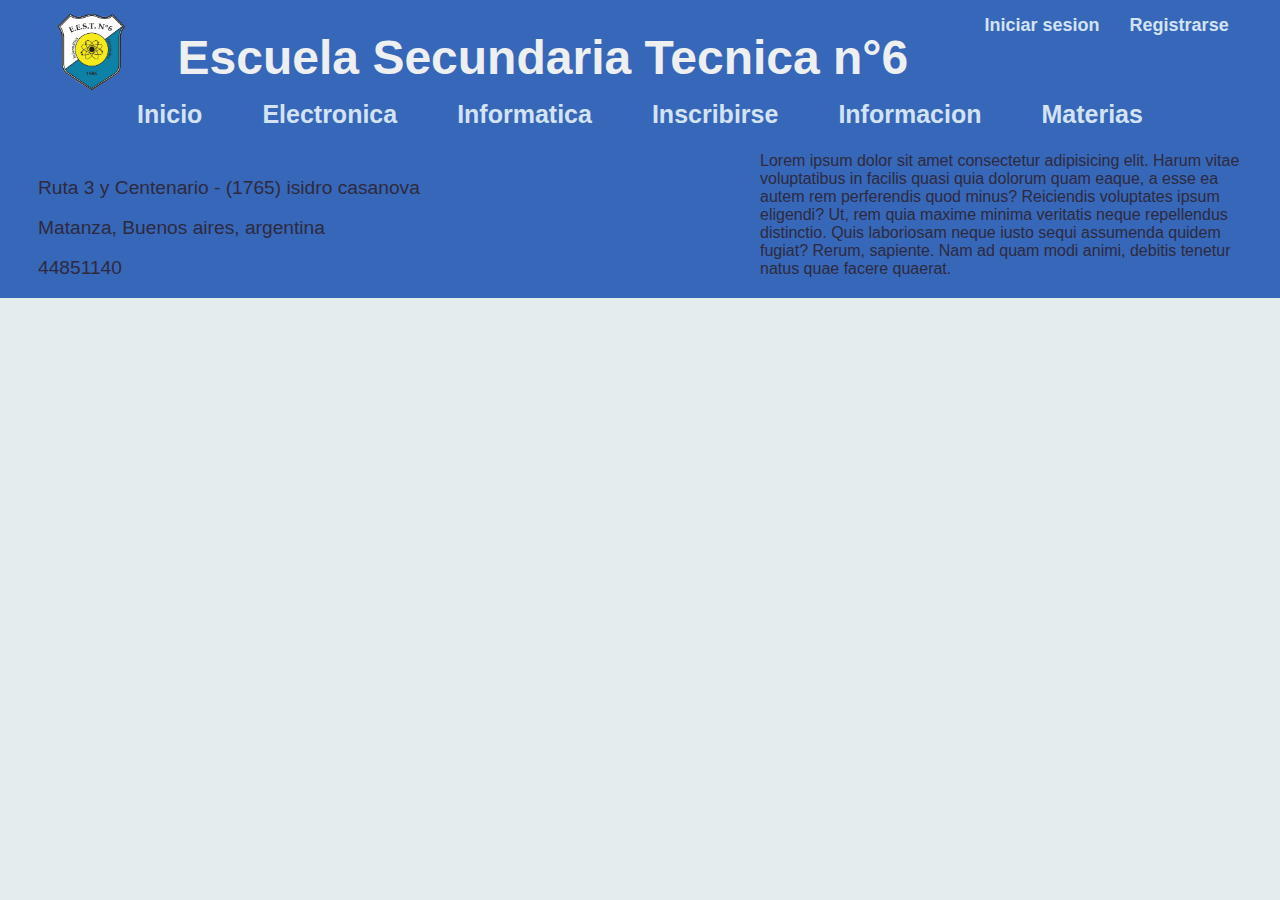
==== mi proyecto/pages/electronica.html @ fe590408 "guardado uno" ====
<!DOCTYPE html>
<html lang="es">
<head>
    <meta charset="UTF-8">
    <meta http-equiv="X-UA-Compatible" content="IE=edge">
    <meta name="viewport" content="width=device-width, initial-scale=1.0">
    <title>E.E.S.T n°6/Electronica</title>
    <link href="https://cdn.jsdelivr.net/npm/bootstrap@5.2.0/dist/css/bootstrap.min.css" rel="stylesheet" integrity="sha384-gH2yIJqKdNHPEq0n4Mqa/HGKIhSkIHeL5AyhkYV8i59U5AR6csBvApHHNl/vI1Bx" crossorigin="anonymous">
    <link rel="stylesheet" href="../css/diseño.css">
    <link rel="shortcut icon" href="../imagen/Escudo de la escuela.png" type="image/x-icon">
</head>
<body>
    <header>
        <img src="../imagen/Escudo de la escuela.png" alt="escudo de la escuela">
        <h1>Escuela Secundaria Tecnica n°6</h1>
        <ul>
            <li> 
                <a class="sesionRegister" href="../pages/iniciarsesion.html">Iniciar sesion</a>
            </li> 
            
            <li> 
                <a href="#">Registrarse</a>
            </li>
        </ul>
    </header>

    <nav>
        <ul>
            <li>
                <a href="../index.html">Inicio</a>
            </li>

            <li>
                <a href="../pages/electronica.html">Electronica</a>
            </li>

            <li>
                <a href="#">Informatica</a>
            </li>

            <li>
                <a href="#">Inscribirse</a>
            </li>

            <li>
                <a href="#">Informacion</a>
            </li>

            <li>
                <a href="#">Materias</a>
            </li>
        </ul>
    </nav>

    <footer>
        <ul>
            <li>Ruta 3 y Centenario - (1765) isidro casanova</li>
            <li>Matanza, Buenos aires, argentina</li>
            <li>44851140</li>
        </ul>
        <p>Lorem ipsum dolor sit amet consectetur adipisicing elit. Harum vitae voluptatibus in facilis quasi quia dolorum quam eaque, a esse ea autem rem perferendis quod minus? Reiciendis voluptates ipsum eligendi?
        Ut, rem quia maxime minima veritatis neque repellendus distinctio. Quis laboriosam neque iusto sequi assumenda quidem fugiat? Rerum, sapiente. Nam ad quam modi animi, debitis tenetur natus quae facere quaerat.</p>
    </footer>





 <script src="https://cdn.jsdelivr.net/npm/bootstrap@5.2.0/dist/js/bootstrap.bundle.min.js" integrity="sha384-A3rJD856KowSb7dwlZdYEkO39Gagi7vIsF0jrRAoQmDKKtQBHUuLZ9AsSv4jD4Xa" crossorigin="anonymous"></script>
</body>
</html>
---- mi proyecto/css/diseño.css ----
*{
    padding:0;
    margin:0;
}

@import url('https://fonts.googleapis.com/css2? family= Roboto:wght@300 & display=swap');

body {
    font-family:'Roboto',sans-serif;
    color:#2D2A3F;
    background-color:#E5ECED;  
}

/* HEADER */

header{
    display: flex;
    align-items:flex-end;
    justify-content: space-evenly;
    background-color: #3767B8;  
    padding: 5px;   
}

header img{
    max-width:80px;
    margin-bottom:-10px;
}

h1{
    color:#EDEFF1;  
    font-size: 3rem;       
}
  
header ul{
    display: flex;
    justify-content:center;
}

header ul li  {
    font-size: 18px;
    margin-top: -70px; 
    margin-right: -30px;
    list-style-type: none;   
}

.sesionRegister{
    margin: 30px;
}

/* NAV */

nav {
    padding: 10px;
    margin: 0px;
    background-color: #3767B8;
    position: sticky;
    top: 0%; 
}

nav ul{
    display: flex;
    justify-content: center;
}

nav ul li{
    color: #2D2A3F;
    list-style-type: none; 
    font-size: 25px;
}

a{ 
    text-decoration: none;
    font-weight:bold;
    margin: 30px;
    color:#D3E3F3;
}

/* MAIN */

main{
    border: 1.5px ridge black;
}

section{
    margin:auto;
    padding:5px;
}

h2{
    text-align: end;
    margin-right: 150px;
    padding:2px;
}

input{
    position: absolute;
    right: 180px;
}

.noticiasParrafo{
    position: absolute;
    right:320px;
    border:0.5px black ridge;
    max-width: 280px;
}

main section img{
    max-width: 600px;
    margin-left: 1px;
    margin-top: -40px;
    border: 0.5px black ridge;
}

main section p{
    max-width: 600px;
}

iframe{
    display: flex;
    max-width: 550px;   
    margin-left: auto;  
    margin-top: -430px;
}

/* FOOTER */

footer{
    background-color: #3767B8;
    padding: 20px;
}

footer ul li{
    color:#2D2A3F;
    font-size: 1.2rem;
    list-style-type: none;
    margin: 18px;
}

footer p{
    max-width: 500px;
    text-align:left;
    margin-left: auto;
    margin-top: -145px;  
}

/* CSS INICIAR SESION */

.mainSesion{
    border: none;
}

legend p {
    font-size: 50px;
}

fieldset{
    margin-top: 50px;
    text-align: center;
    border: none;
}

label{
    display: block;
    margin: 30px;
    font-size: 20px;
}

.nombre{
    margin-top: -30px;
    margin-right: 352px;
    max-width: 100%;
}

.contraseña{
    margin-top: -30px;
    margin-right: 352px;

}

.enviar{
    margin-top: 15px;
    margin-right: 420px;
}

.footerSesion{
    margin-top: 60px;
}
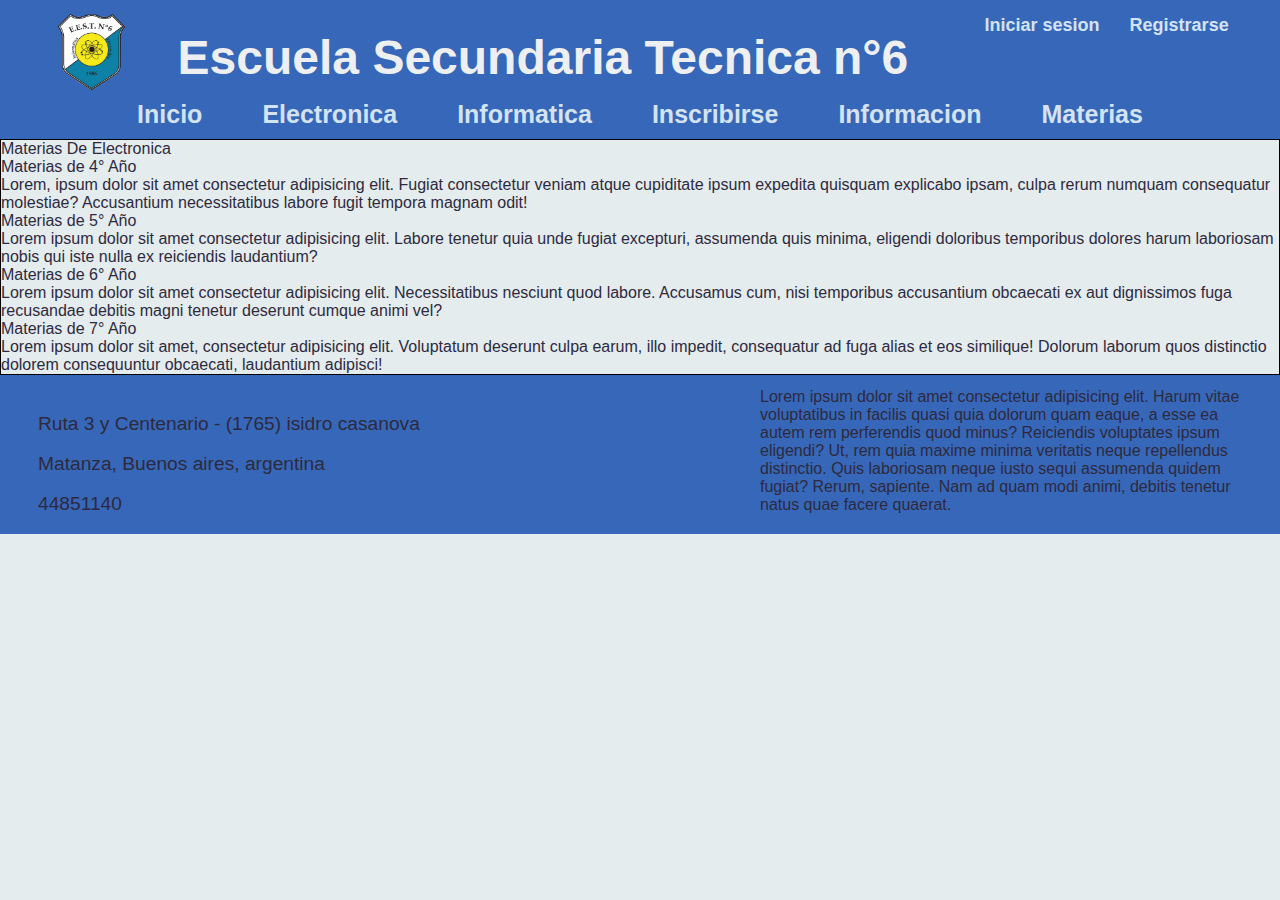
==== commit c38e2ec1: "guardado 2" ====
--- a/mi proyecto/pages/electronica.html
+++ b/mi proyecto/pages/electronica.html
@@ -52,7 +52,22 @@
         </ul>
     </nav>
 
-    <footer>
+    <main>
+        <p>Materias De Electronica</p>
+        <ul>
+            <li><p>Materias de 4° Año</p></li>
+            <p>Lorem, ipsum dolor sit amet consectetur adipisicing elit. Fugiat consectetur veniam atque cupiditate ipsum expedita quisquam explicabo ipsam, culpa rerum numquam consequatur molestiae? Accusantium necessitatibus labore fugit tempora magnam odit!</p>
+            <li><p>Materias de 5° Año</p></li>
+            <p>Lorem ipsum dolor sit amet consectetur adipisicing elit. Labore tenetur quia unde fugiat excepturi, assumenda quis minima, eligendi doloribus temporibus dolores harum laboriosam nobis qui iste nulla ex reiciendis laudantium?</p>
+            <li><p>Materias de 6° Año</p></li>
+            <p>Lorem ipsum dolor sit amet consectetur adipisicing elit. Necessitatibus nesciunt quod labore. Accusamus cum, nisi temporibus accusantium obcaecati ex aut dignissimos fuga recusandae debitis magni tenetur deserunt cumque animi vel?</p>
+            <li><p>Materias de 7° Año</p></li>
+            <p>Lorem ipsum dolor sit amet, consectetur adipisicing elit. Voluptatum deserunt culpa earum, illo impedit, consequatur ad fuga alias et eos similique! Dolorum laborum quos distinctio dolorem consequuntur obcaecati, laudantium adipisci!</p>
+        </ul>
+
+    </main>
+
+        <footer>
         <ul>
             <li>Ruta 3 y Centenario - (1765) isidro casanova</li>
             <li>Matanza, Buenos aires, argentina</li>
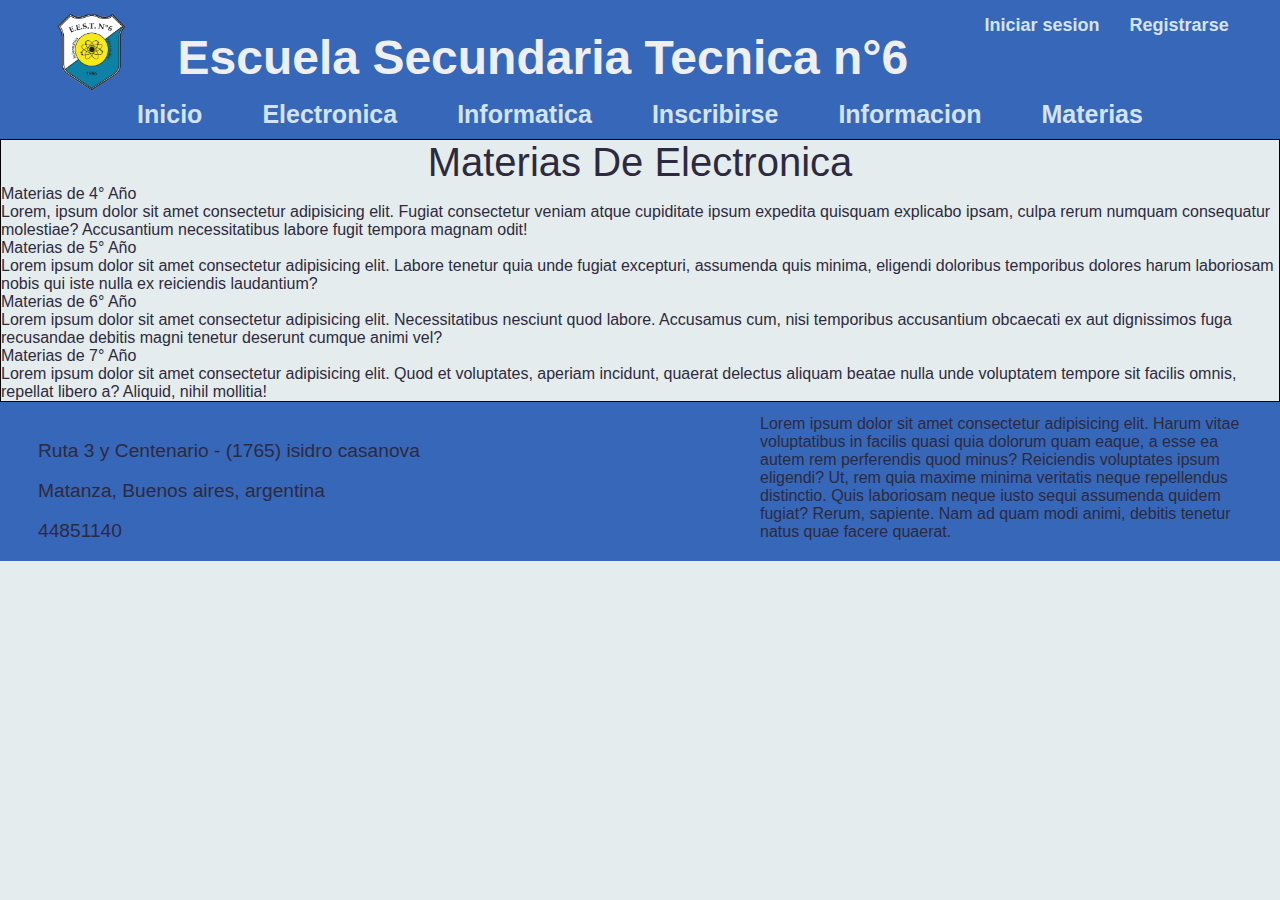
==== commit 323357c1: "guardado 3" ====
--- a/mi proyecto/pages/electronica.html
+++ b/mi proyecto/pages/electronica.html
@@ -52,8 +52,8 @@
         </ul>
     </nav>
 
-    <main>
-        <p>Materias De Electronica</p>
+    <main class="mainElectronica">
+        <p class="tituloElectronica">Materias De Electronica</p>
         <ul>
             <li><p>Materias de 4° Año</p></li>
             <p>Lorem, ipsum dolor sit amet consectetur adipisicing elit. Fugiat consectetur veniam atque cupiditate ipsum expedita quisquam explicabo ipsam, culpa rerum numquam consequatur molestiae? Accusantium necessitatibus labore fugit tempora magnam odit!</p>
@@ -61,8 +61,8 @@
             <p>Lorem ipsum dolor sit amet consectetur adipisicing elit. Labore tenetur quia unde fugiat excepturi, assumenda quis minima, eligendi doloribus temporibus dolores harum laboriosam nobis qui iste nulla ex reiciendis laudantium?</p>
             <li><p>Materias de 6° Año</p></li>
             <p>Lorem ipsum dolor sit amet consectetur adipisicing elit. Necessitatibus nesciunt quod labore. Accusamus cum, nisi temporibus accusantium obcaecati ex aut dignissimos fuga recusandae debitis magni tenetur deserunt cumque animi vel?</p>
-            <li><p>Materias de 7° Año</p></li>
-            <p>Lorem ipsum dolor sit amet, consectetur adipisicing elit. Voluptatum deserunt culpa earum, illo impedit, consequatur ad fuga alias et eos similique! Dolorum laborum quos distinctio dolorem consequuntur obcaecati, laudantium adipisci!</p>
+            <li><p> Materias de 7° Año</p></li>
+            <p>Lorem ipsum dolor sit amet consectetur adipisicing elit. Quod et voluptates, aperiam incidunt, quaerat delectus aliquam beatae nulla unde voluptatem tempore sit facilis omnis, repellat libero a? Aliquid, nihil mollitia!</p>
         </ul>
 
     </main>
--- a/mi proyecto/css/diseño.css
+++ b/mi proyecto/css/diseño.css
@@ -186,6 +186,19 @@
     margin-top: 60px;
 }
 
+/* CSS ELECTRONICA */
+
+.mainElectronica{
+    margin: none;
+}
+
+.tituloElectronica{
+    text-align: center;
+    text-transform:capitalize;
+    font-size: 40px;
+}
+
+
     
   
 
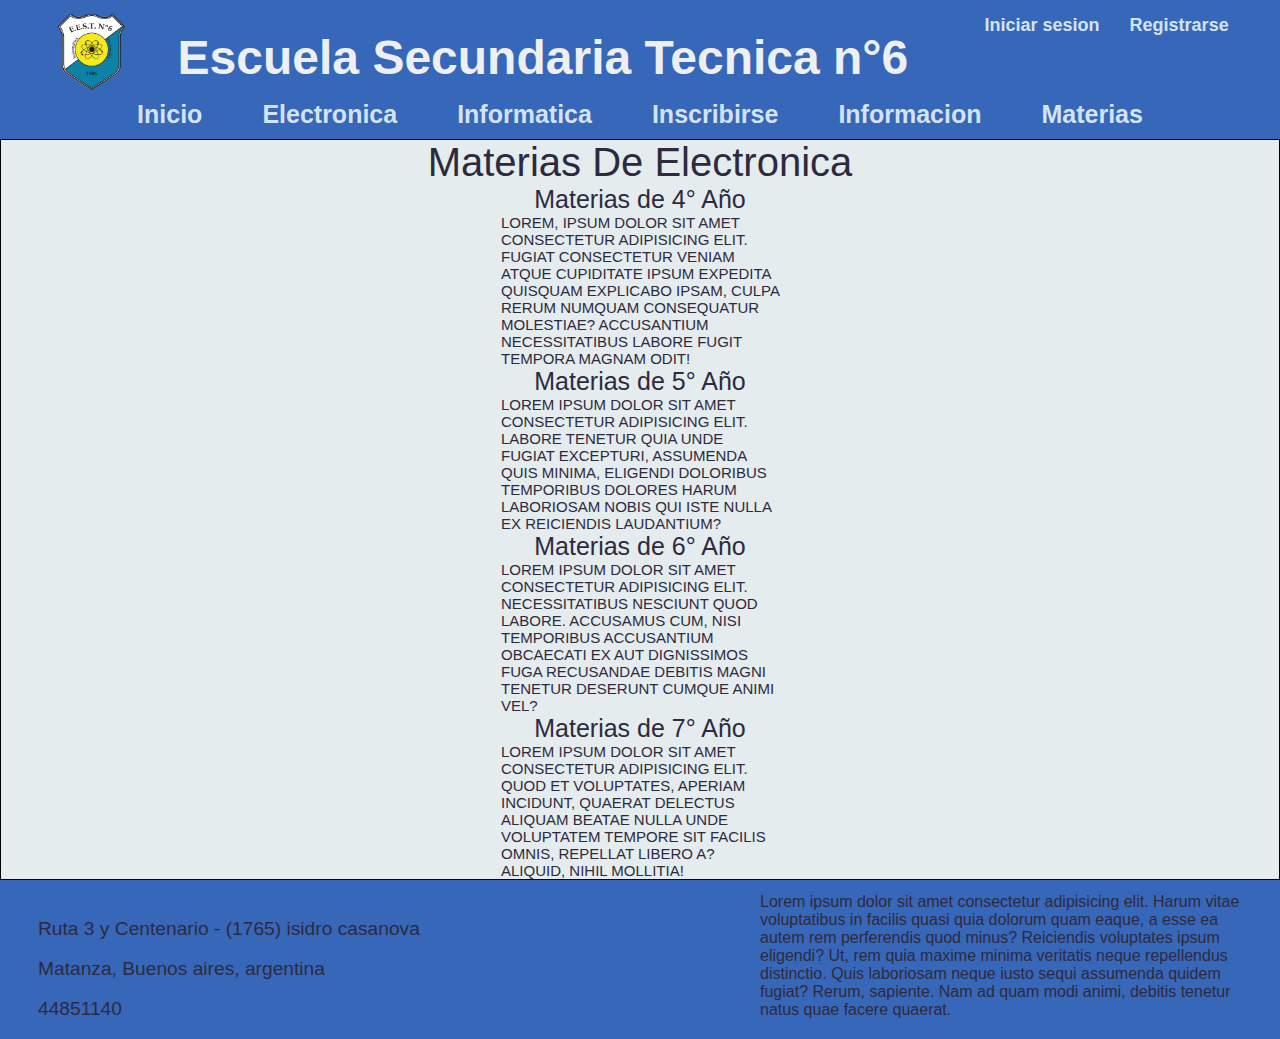
==== commit d384b355: "guardado 4" ====
--- a/mi proyecto/pages/electronica.html
+++ b/mi proyecto/pages/electronica.html
@@ -55,13 +55,13 @@
     <main class="mainElectronica">
         <p class="tituloElectronica">Materias De Electronica</p>
         <ul>
-            <li><p>Materias de 4° Año</p></li>
+            <li>Materias de 4° Año</li>
             <p>Lorem, ipsum dolor sit amet consectetur adipisicing elit. Fugiat consectetur veniam atque cupiditate ipsum expedita quisquam explicabo ipsam, culpa rerum numquam consequatur molestiae? Accusantium necessitatibus labore fugit tempora magnam odit!</p>
-            <li><p>Materias de 5° Año</p></li>
+            <li>Materias de 5° Año</li>
             <p>Lorem ipsum dolor sit amet consectetur adipisicing elit. Labore tenetur quia unde fugiat excepturi, assumenda quis minima, eligendi doloribus temporibus dolores harum laboriosam nobis qui iste nulla ex reiciendis laudantium?</p>
-            <li><p>Materias de 6° Año</p></li>
+            <li>Materias de 6° Año</li>
             <p>Lorem ipsum dolor sit amet consectetur adipisicing elit. Necessitatibus nesciunt quod labore. Accusamus cum, nisi temporibus accusantium obcaecati ex aut dignissimos fuga recusandae debitis magni tenetur deserunt cumque animi vel?</p>
-            <li><p> Materias de 7° Año</p></li>
+            <li> Materias de 7° Año</li>
             <p>Lorem ipsum dolor sit amet consectetur adipisicing elit. Quod et voluptates, aperiam incidunt, quaerat delectus aliquam beatae nulla unde voluptatem tempore sit facilis omnis, repellat libero a? Aliquid, nihil mollitia!</p>
         </ul>
 
--- a/mi proyecto/css/diseño.css
+++ b/mi proyecto/css/diseño.css
@@ -98,8 +98,8 @@
 }
 
 .noticiasParrafo{
-    position: absolute;
-    right:320px;
+    position: absolute; 
+    right:320px; 
     border:0.5px black ridge;
     max-width: 280px;
 }
@@ -119,7 +119,7 @@
     display: flex;
     max-width: 550px;   
     margin-left: auto;  
-    margin-top: -430px;
+    margin-top: -450px;
 }
 
 /* FOOTER */
@@ -198,6 +198,44 @@
     font-size: 40px;
 }
 
+.mainElectronica ul{
+    list-style-type:none;
+}
+
+.mainElectronica ul li {
+    font-size: 25px;
+    text-align: center;
+    
+    
+}
+
+.mainElectronica ul p {
+    text-transform: uppercase;
+    font-size: 15px;
+    max-width: 280px;
+    justify-content: center;
+    margin-left: 500px;
+
+}
+
+@media (max-width:1230px){
+
+    main .miniGrid {
+        display: grid;
+        grid-template-areas: 
+        "noticias"
+        "historia";
+    }
+    .noticiasAvisos{
+        grid-area: noticias;
+    }
+    .imagenHistoria{
+        grid-area: historia;
+    }
+}
+
+
+
 
     
   
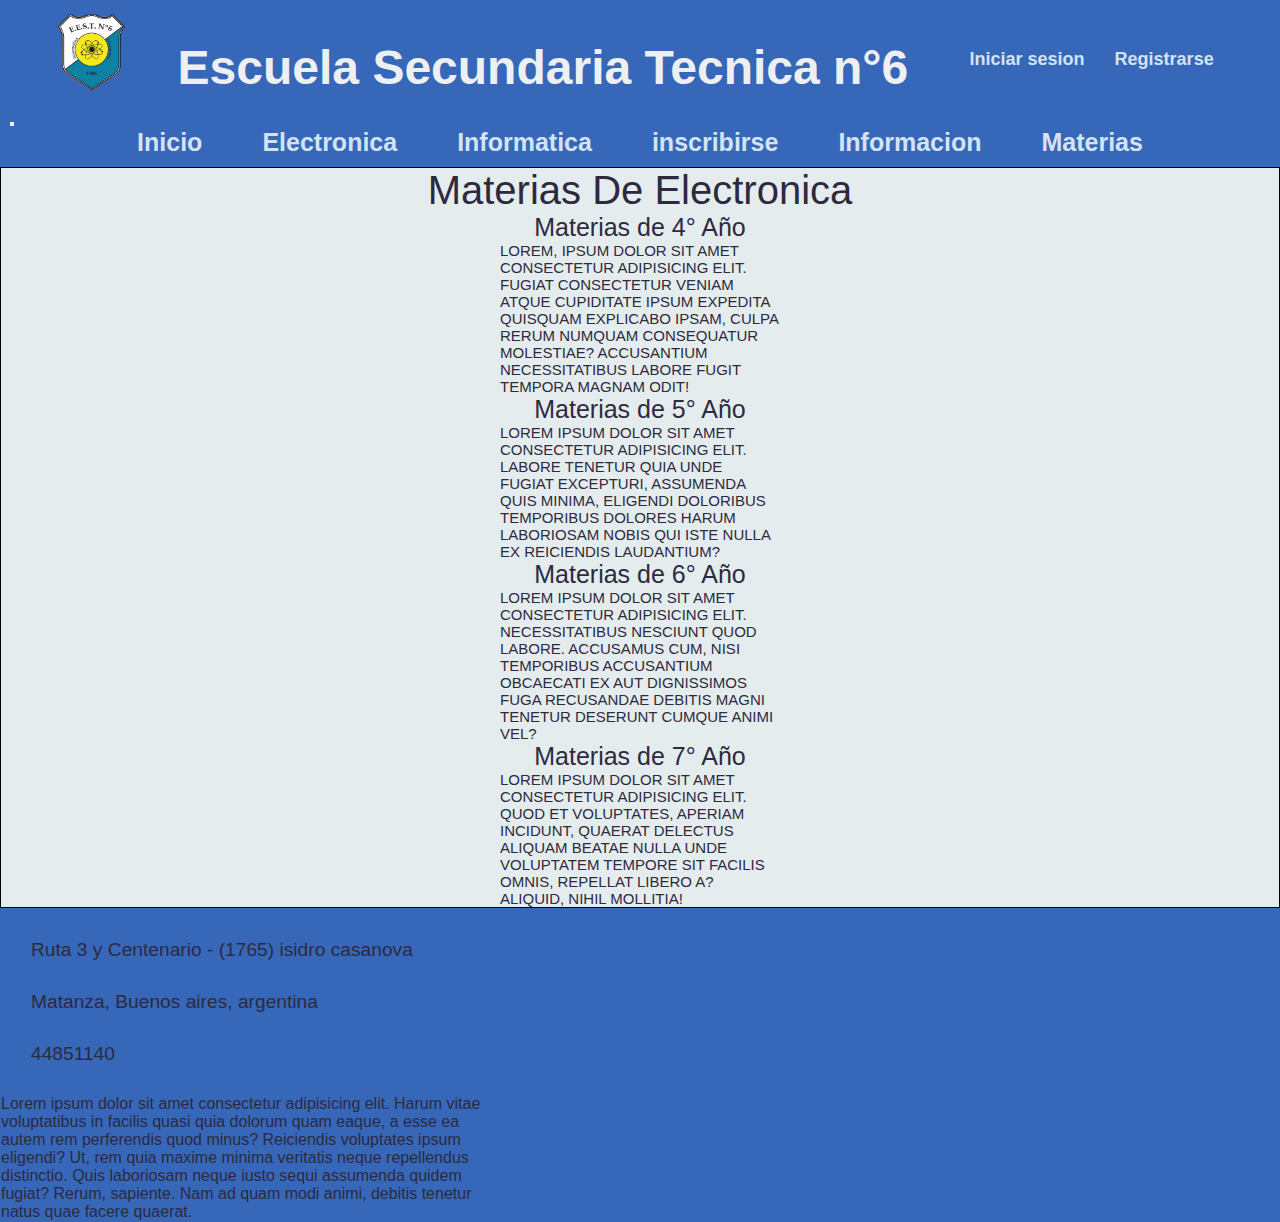
==== commit d0b93040: "guardado 7" ====
--- a/mi proyecto/pages/electronica.html
+++ b/mi proyecto/pages/electronica.html
@@ -15,7 +15,7 @@
         <h1>Escuela Secundaria Tecnica n°6</h1>
         <ul>
             <li> 
-                <a class="sesionRegister" href="../pages/iniciarsesion.html">Iniciar sesion</a>
+                <a class="sesionRegister" href="iniciarsesion.html">Iniciar sesion</a>
             </li> 
             
             <li> 
@@ -24,32 +24,47 @@
         </ul>
     </header>
 
-    <nav>
-        <ul>
-            <li>
-                <a href="../index.html">Inicio</a>
-            </li>
+    <nav class="contenedorNav">
+        <div>
+            <div>
+                <nav class="navbar navbar-expand-sm text-light">
+                    <div class="container-fluid">
+                        <a class="navbar-brand" href="#"></a>
+                        <button class="navbar-toggler" type="button" data-bs-toggle="collapse"
+                            data-bs-target="#navbarNavDropdown" aria-controls="navbarNavDropdown" aria-expanded="false"
+                            aria-label="Toggle navigation">
+                            <span class="navbar-toggler-icon"></span>
+                        </button>
+                        <div class="collapse navbar-collapse" id="navbarNavDropdown">
+                            <ul class="navbar-nav">
+                                <li class="nav-item">
+                                    <a class="nav-link active text-light" aria-current="page" href="../index.html">Inicio</a>
+                                </li>
+                                <li class="nav-item">
+                                    <a class="nav-link text-light" href="electronica.html">Electronica</a>
+                                </li>
+                                <li class="nav-item">
+                                    <a class="nav-link text-light" href="informatica.html">Informatica</a>
+                                </li>
+                                <li class="nav-item">
+                                    <a class="nav-link text-light" href="inscribirse.html">inscribirse</a>
+                                </li>
+                                <li class="nav-item">
+                                    <a class="nav-link text-light" href="informacion.html">Informacion</a>
+                                </li>
+                                <li class="nav-item dropdown">
+                                    <a class="nav-link text-light" href="materias.html" role="button" data-bs-toggle="dropdown"
+                                        aria-expanded="false">
+                                        Materias
+                                    </a>
+                                </li>
+                            </ul>
+                        </div>
+                    </div>
+                </nav>
+            </div>
 
-            <li>
-                <a href="../pages/electronica.html">Electronica</a>
-            </li>
-
-            <li>
-                <a href="#">Informatica</a>
-            </li>
-
-            <li>
-                <a href="#">Inscribirse</a>
-            </li>
-
-            <li>
-                <a href="#">Informacion</a>
-            </li>
-
-            <li>
-                <a href="#">Materias</a>
-            </li>
-        </ul>
+        </div>
     </nav>
 
     <main class="mainElectronica">
--- a/mi proyecto/css/diseño.css
+++ b/mi proyecto/css/diseño.css
@@ -18,48 +18,56 @@
     align-items:flex-end;
     justify-content: space-evenly;
     background-color: #3767B8;  
-    padding: 5px;   
+    padding: 5px;  
 }
 
 header img{
     max-width:80px;
-    margin-bottom:-10px;
+    margin-top: auto;
+    width: 100%;
 }
 
 h1{
+    display: flex;
     color:#EDEFF1;  
     font-size: 3rem;       
 }
   
 header ul{
     display: flex;
-    justify-content:center;
-}
-
-header ul li  {
+    justify-content:center; 
+    flex-wrap:wrap;
+}
+
+header ul li {
+    display: flex;
     font-size: 18px;
-    margin-top: -70px; 
-    margin-right: -30px;
-    list-style-type: none;   
-}
-
-.sesionRegister{
-    margin: 30px;
+    list-style-type: none;
+    margin: 0 15px 25px ;
+}
+
+header ul li a {
+    text-decoration: none;
+    font-weight:bold;
+    color:#D3E3F3;
+    display: flex;
 }
 
 /* NAV */
 
 nav {
-    padding: 10px;
-    margin: 0px;
     background-color: #3767B8;
+    padding: 5px;    
     position: sticky;
-    top: 0%; 
+    margin-top: auto;
 }
 
 nav ul{
+    background-color: #3767B8;
     display: flex;
     justify-content: center;
+    flex-wrap: wrap;
+    padding: 0;
 }
 
 nav ul li{
@@ -68,7 +76,7 @@
     font-size: 25px;
 }
 
-a{ 
+nav ul li a{ 
     text-decoration: none;
     font-weight:bold;
     margin: 30px;
@@ -77,38 +85,55 @@
 
 /* MAIN */
 
+.contenedorSection{
+display: grid;
+grid-template-areas:
+"na na ih"
+"na na ih"
+"vi vi vi"
+}
+
+.noticasAvisos{
+    grid-area: na;
+}
+
+.imagenHistoria{
+    grid-area:ih ;
+    margin-left: auto;
+    border: 1px ridge black;
+}
+
+.videosImagenes{
+    grid-area: vi;
+    max-width: 800px;
+    margin: auto;
+}
+
 main{
     border: 1.5px ridge black;
 }
 
 section{
     margin:auto;
-    padding:5px;
+    padding:auto;
 }
 
 h2{
-    text-align: end;
-    margin-right: 150px;
-    padding:2px;
+    text-align: center;
 }
 
 input{
-    position: absolute;
-    right: 180px;
 }
 
 .noticiasParrafo{
-    position: absolute; 
-    right:320px; 
-    border:0.5px black ridge;
-    max-width: 280px;
+    max-width:300px;
+    width: 100%;
+    border: 1px ridge black;
 }
 
 main section img{
     max-width: 600px;
-    margin-left: 1px;
-    margin-top: -40px;
-    border: 0.5px black ridge;
+    width: 100%;
 }
 
 main section p{
@@ -116,37 +141,47 @@
 }
 
 iframe{
-    display: flex;
-    max-width: 550px;   
-    margin-left: auto;  
-    margin-top: -450px;
+    max-width:700px;
+    width: 100%;
+    margin: auto;
+}
+
+h3{
+    display: flex;
+    justify-content: center;
+}
+
+#carouselExampleCaptions{
+    max-width: 600px;
+    width: 100%;
 }
 
 /* FOOTER */
 
 footer{
     background-color: #3767B8;
-    padding: 20px;
+    padding: 1px 1px 1px 1px;
+}
+
+footer ul{
+    margin:auto;
 }
 
 footer ul li{
     color:#2D2A3F;
     font-size: 1.2rem;
     list-style-type: none;
-    margin: 18px;
+    margin: 30px;
 }
 
 footer p{
     max-width: 500px;
-    text-align:left;
-    margin-left: auto;
-    margin-top: -145px;  
 }
 
 /* CSS INICIAR SESION */
 
 .mainSesion{
-    border: none;
+    border: 1px black solid
 }
 
 legend p {
@@ -154,43 +189,36 @@
 }
 
 fieldset{
-    margin-top: 50px;
-    text-align: center;
+    text-align:center;
     border: none;
 }
 
 label{
     display: block;
-    margin: 30px;
+    margin: 20px;   
     font-size: 20px;
 }
 
 .nombre{
-    margin-top: -30px;
-    margin-right: 352px;
-    max-width: 100%;
+    margin-right: auto auto;
 }
 
 .contraseña{
-    margin-top: -30px;
-    margin-right: 352px;
-
+    margin-left: auto auto;
 }
 
 .enviar{
-    margin-top: 15px;
-    margin-right: 420px;
+    display: flex;
+    margin-right: auto;
+    margin-left: auto;
+    margin-top: 10px;
 }
 
 .footerSesion{
-    margin-top: 60px;
+    margin-top:auto;
 }
 
 /* CSS ELECTRONICA */
-
-.mainElectronica{
-    margin: none;
-}
 
 .tituloElectronica{
     text-align: center;
@@ -205,33 +233,20 @@
 .mainElectronica ul li {
     font-size: 25px;
     text-align: center;
-    
-    
+    margin-left: auto auto;
 }
 
 .mainElectronica ul p {
     text-transform: uppercase;
-    font-size: 15px;
+    font-size: 15px;    
     max-width: 280px;
     justify-content: center;
-    margin-left: 500px;
-
-}
-
-@media (max-width:1230px){
-
-    main .miniGrid {
-        display: grid;
-        grid-template-areas: 
-        "noticias"
-        "historia";
-    }
-    .noticiasAvisos{
-        grid-area: noticias;
-    }
-    .imagenHistoria{
-        grid-area: historia;
-    }
+    margin:auto;
+}
+
+@media(max-width:450px){
+    
+    
 }
 
 
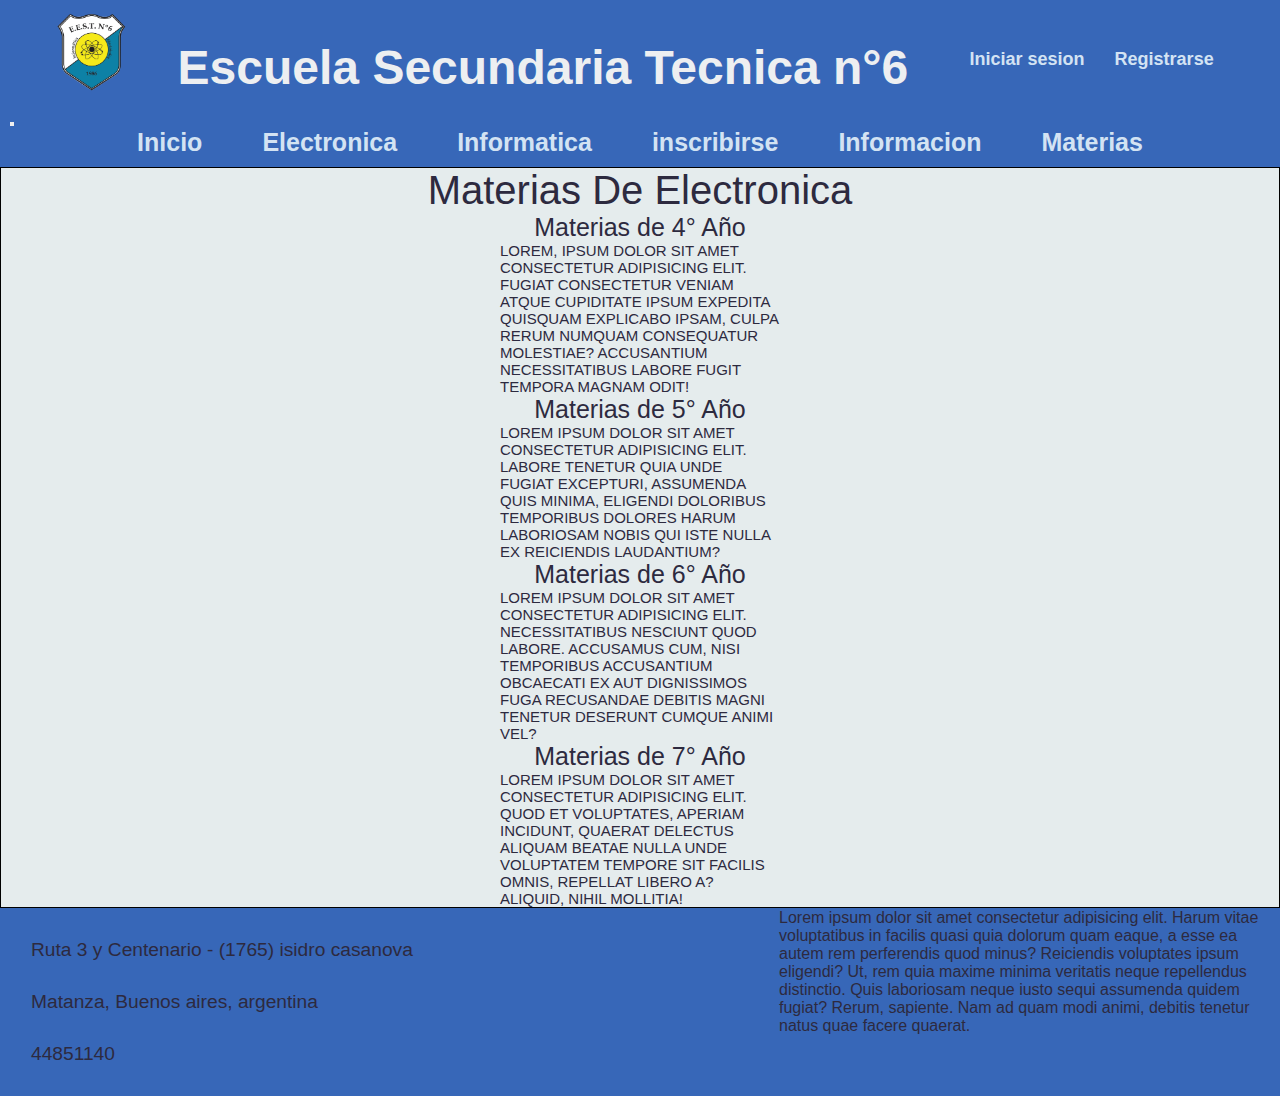
==== commit adf4bc0d: "guardado 8" ====
--- a/mi proyecto/pages/electronica.html
+++ b/mi proyecto/pages/electronica.html
@@ -82,13 +82,13 @@
 
     </main>
 
-        <footer>
-        <ul>
+        <footer class="footerPadre">
+        <ul class="informacionFooter">
             <li>Ruta 3 y Centenario - (1765) isidro casanova</li>
             <li>Matanza, Buenos aires, argentina</li>
             <li>44851140</li>
         </ul>
-        <p>Lorem ipsum dolor sit amet consectetur adipisicing elit. Harum vitae voluptatibus in facilis quasi quia dolorum quam eaque, a esse ea autem rem perferendis quod minus? Reiciendis voluptates ipsum eligendi?
+        <p class="descripcionFooter">Lorem ipsum dolor sit amet consectetur adipisicing elit. Harum vitae voluptatibus in facilis quasi quia dolorum quam eaque, a esse ea autem rem perferendis quod minus? Reiciendis voluptates ipsum eligendi?
         Ut, rem quia maxime minima veritatis neque repellendus distinctio. Quis laboriosam neque iusto sequi assumenda quidem fugiat? Rerum, sapiente. Nam ad quam modi animi, debitis tenetur natus quae facere quaerat.</p>
     </footer>
 
--- a/mi proyecto/css/diseño.css
+++ b/mi proyecto/css/diseño.css
@@ -122,9 +122,6 @@
     text-align: center;
 }
 
-input{
-}
-
 .noticiasParrafo{
     max-width:300px;
     width: 100%;
@@ -157,6 +154,20 @@
 }
 
 /* FOOTER */
+
+.footerPadre{
+    display: grid;
+    grid-template-areas: "informacion descripcion";
+}
+
+.descripcionFooter{
+    grid-area: descripcion;
+    margin-left:auto;
+}
+
+.informacionFooter{
+    grid-area: informacion;
+}
 
 footer{
     background-color: #3767B8;
@@ -164,7 +175,7 @@
 }
 
 footer ul{
-    margin:auto;
+    margin-left: auto auto;
 }
 
 footer ul li{
@@ -212,10 +223,6 @@
     margin-right: auto;
     margin-left: auto;
     margin-top: 10px;
-}
-
-.footerSesion{
-    margin-top:auto;
 }
 
 /* CSS ELECTRONICA */
@@ -244,11 +251,6 @@
     margin:auto;
 }
 
-@media(max-width:450px){
-    
-    
-}
-
 
 
 
